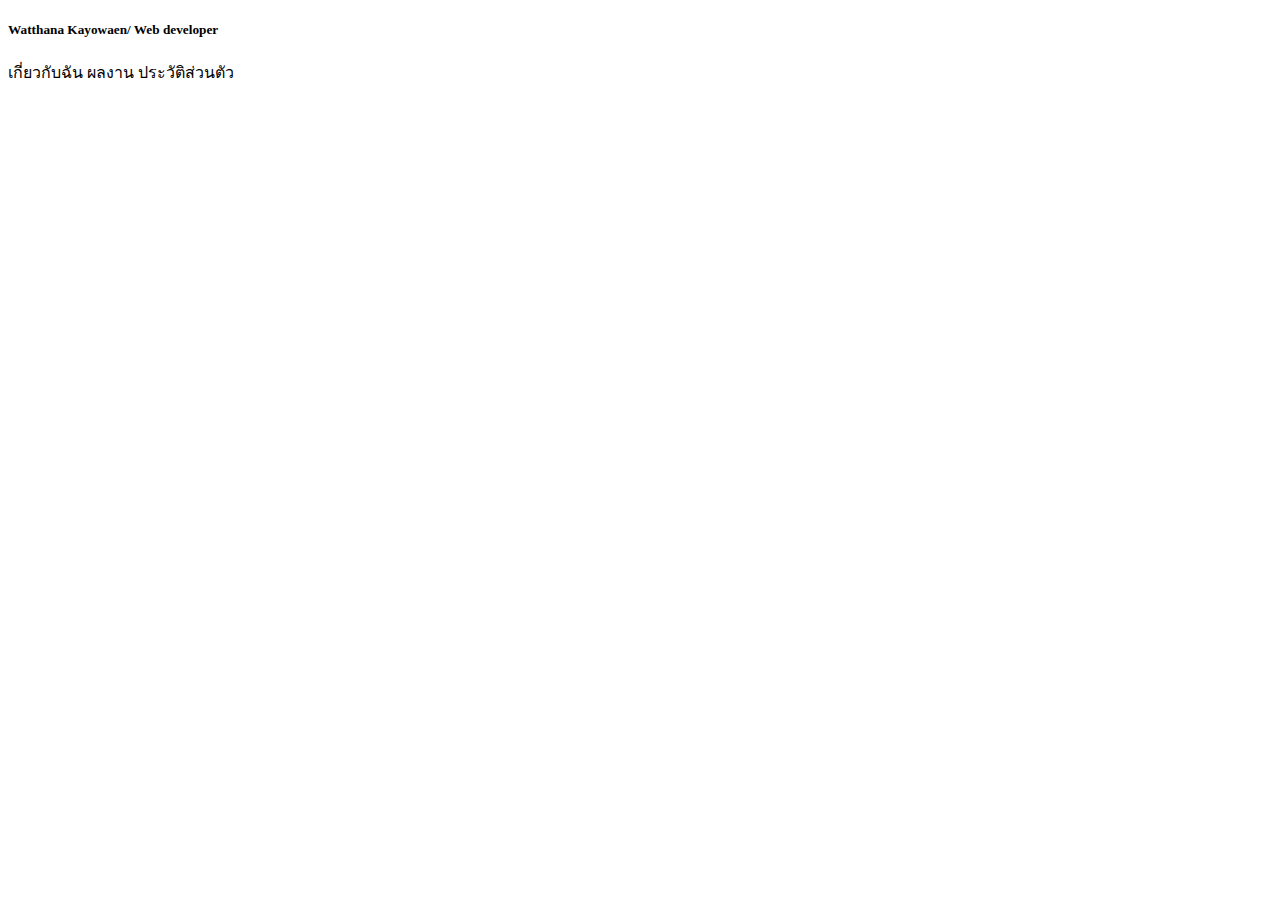
==== resume.html @ 6e7e4f8c "Create resume.html" ====
<!DOCTYPE html>
<html lang="en">
<head>
    <meta charset="UTF-8">
    <meta name="viewport" content="width=device-width, initial-scale=1.0">
    <title>Resume</title>
    <link rel="stylesheet" href="resume.css">
</head>
<body>
    <header class="headd">
        <h5 class="Name">
            Watthana Kayowaen/ Web developer
        </h5>
        <p class="me">
            เกี่ยวกับฉัน ผลงาน ประวัติส่วนตัว
        </p>
    </header>
    <div>
        <div class="div">
            
        </div>
    </div>
</body>
</html>
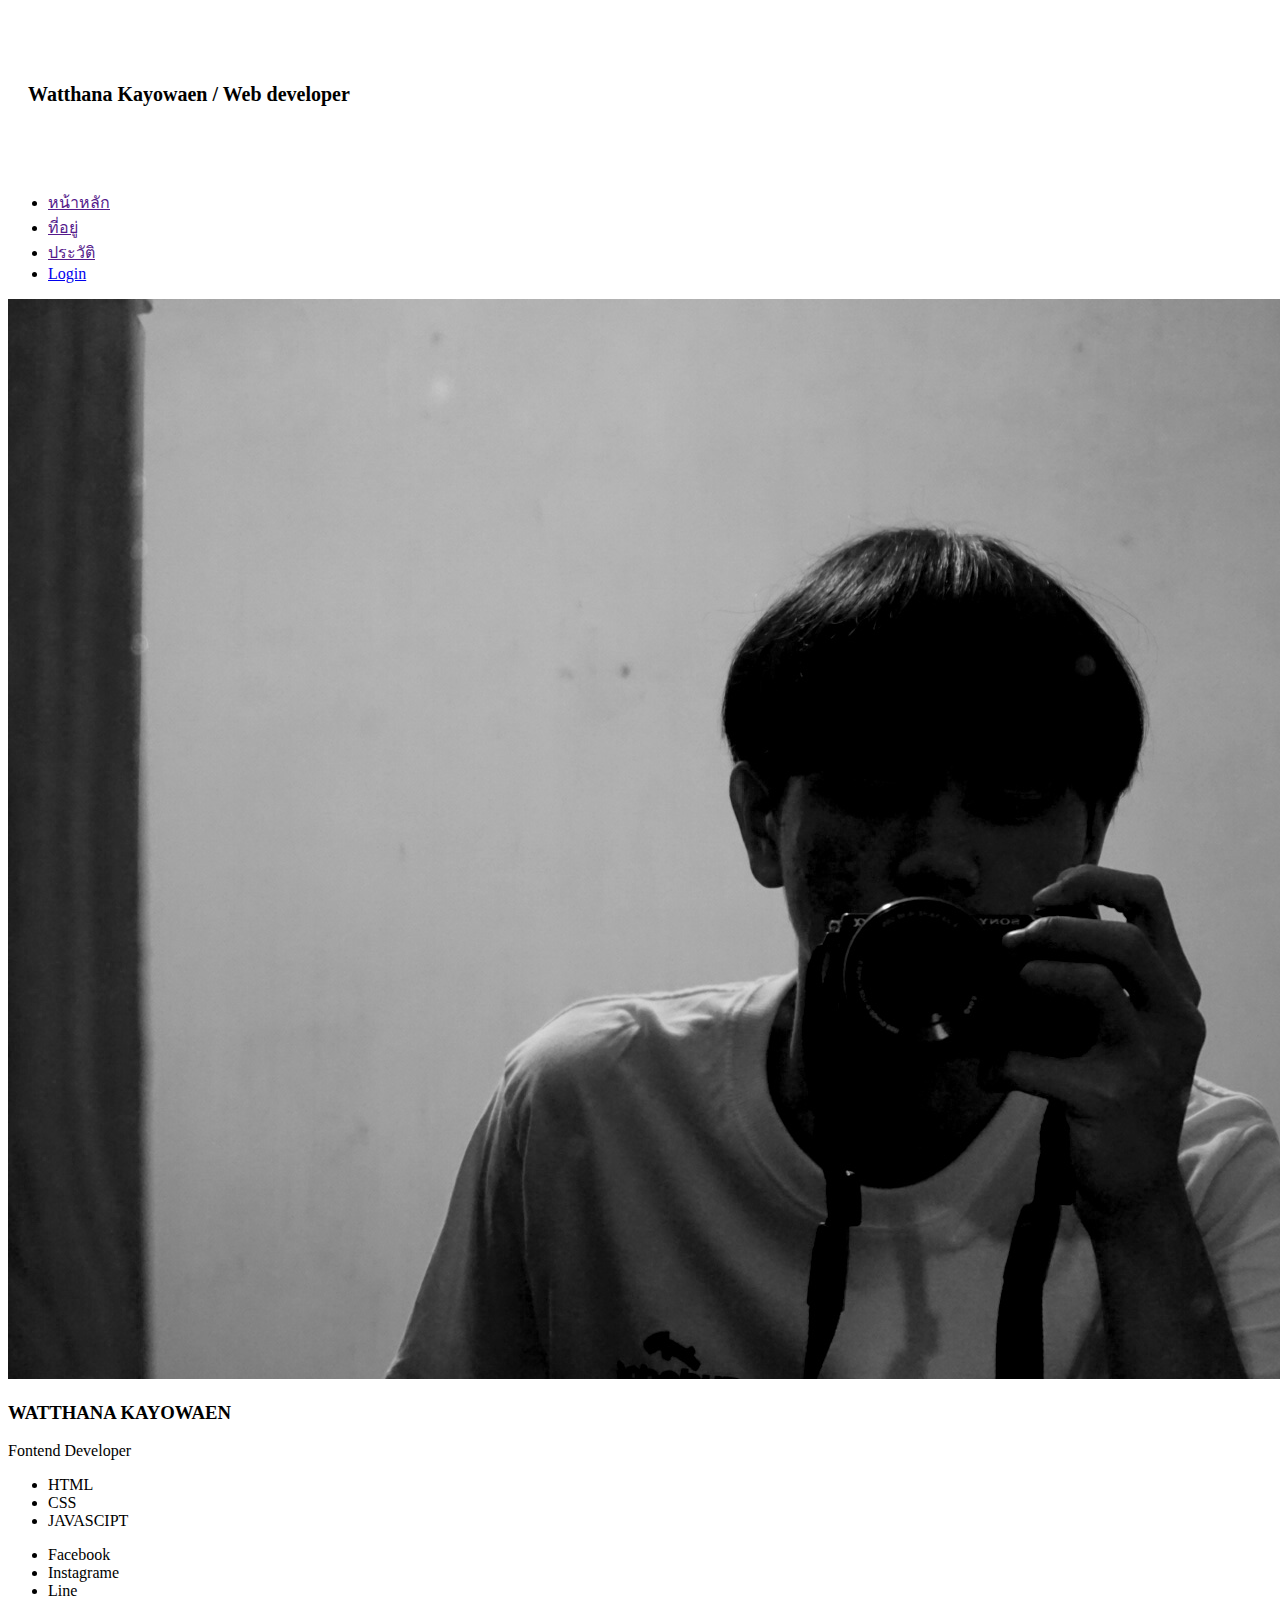
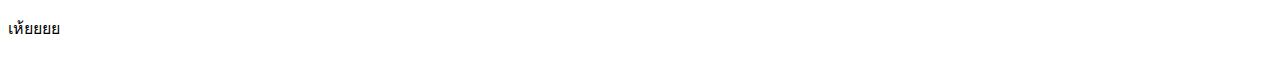
==== commit b417be82: "Update resume.html" ====
--- a/resume.html
+++ b/resume.html
@@ -7,18 +7,54 @@
     <link rel="stylesheet" href="resume.css">
 </head>
 <body>
-    <header class="headd">
+    <header class="head">
         <h5 class="Name">
-            Watthana Kayowaen/ Web developer
+            Watthana Kayowaen  / Web developer
         </h5>
-        <p class="me">
-            เกี่ยวกับฉัน ผลงาน ประวัติส่วนตัว
-        </p>
+        <ul class="menu">
+            <li><a href="">หน้าหลัก</a></li>
+            <li><a href="">ที่อยู่</a></li>
+            <li><a href="">ประวัติ</a></li>
+            <li><a class="login" href="http://127.0.0.1:5500/login.html">Login</a></li>
+        </ul>
     </header>
-    <div>
-        <div class="div">
-            
+
+    <div class="parents">
+        <div class="child">
+            <div class="l-p">
+
+                <div class="inl-p">
+                    <div class="proflie">
+                        <img src="DSC05308.jpeg" alt="proflie">
+                        <h3 class="nameimg">WATTHANA KAYOWAEN</h3>
+                    </div>
+                </div>  
+                <div class="inl-b">
+                    <p class="fontend">Fontend Developer</p>
+                    <ul class="list3">
+                        <li class="li">HTML</li>
+                        <li class="li">CSS</li>
+                        <li class="li">JAVASCIPT</li>
+                    </ul>
+                    <footer class="soc">
+                        <ul>
+                            <li>Facebook</li>
+                            <li>Instagrame</li>
+                            <li>Line</li>
+                        </ul>
+                    </footer>
+                </div>
+                <main class="main">
+                    <p>เห้ยยยย</p>
+                </main>
+            </div>
         </div>
     </div>
+
+    <footer class="footer">
+
+    </footer>
+
+   
 </body>
 </html>--- a/resume.css
+++ b/resume.css
@@ -0,0 +1,27 @@
+@font-face {
+    font-family: kanit;
+    src: url(../Dev/transfonter.org-20231203-111343/Kanit-Regular.woff);
+}
+body{
+    font-family: kanit;
+}
+.headd{
+    max-width: 100%;
+    height: 120px;
+    background-color: rgba(232, 230, 234, 0.932);
+    margin: -35px 0px;
+    
+    
+}
+.me{
+    text-align: right;
+    margin-top: -100px;
+    margin-right: 25px;
+    word-spacing: 20px;
+    
+}
+.Name{
+   padding: 50px 20px;
+   font-size: 20px;
+   
+}